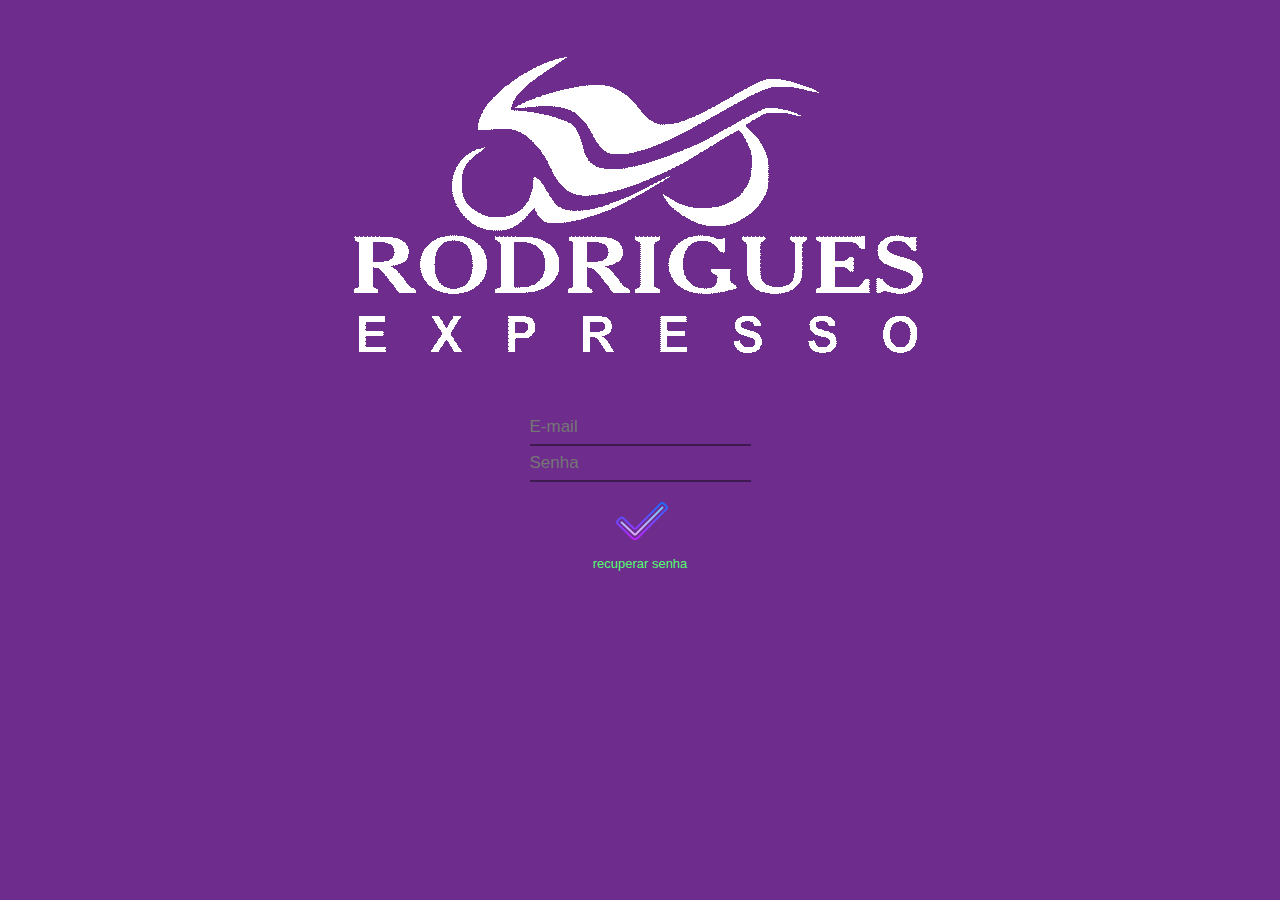
==== index.html @ b8ea5110 "primeiro commit" ====
<!DOCTYPE html>
<html lang="pt-br">
<head>
    <meta charset="UTF-8">
    <meta http-equiv="X-UA-Compatible" content="IE=edge">
    <meta name="viewport" content="width=device-width, initial-scale=1.0">
    <title>Rodrigues Expresso</title>
    <style type="text/css">
            *{
                margin: 0;
                padding: 0;
            }
            body{
                background-color:#6E2D8D;
                text-align: center;
                min-width: 580px;
            }
            figcaption{
                margin: 50px 0px;
            }
            #btn_submit{
                display: none;
            }
            label{
                display: block;
                width: 60px;
                height: 60px;
                cursor: pointer;
                background-image: url(img/checked.png);
                background-repeat: no-repeat;
            }
            form{
                display: flex;
                flex-direction: column;
                justify-content: space-around;
                align-items: center;
                height: 160px;
                margin: 50px;
            }
            input:required{
                background-color: transparent;
                border: none;
                border-bottom: 2px solid #0000006c;
                padding-bottom: 7px;
                font-size: 17px;
                outline: none;
                color: white;
            }
            a{
                color: #54FF6F;
                text-decoration: none;
                font-family: Arial, Helvetica, sans-serif;
                font-size: 13px;
            }
            a:hover{
                text-decoration: underline;
            }
    </style>
    <script src="js.js" defer></script>
</head>
<body>
    <figcaption>
        <img src="img/logoComNome.png" alt="logo rodrigues expresso">
    </figcaption>
    <form action="" method="get">
        <input type="email" placeholder="E-mail" required>
        <input type="password" placeholder="Senha" required>
        <input type="submit" value="" id="btn_submit">
        <label for="btn_submit"></label>
        <a href="http://">recuperar senha</a>
    </form>
</body>
</html>
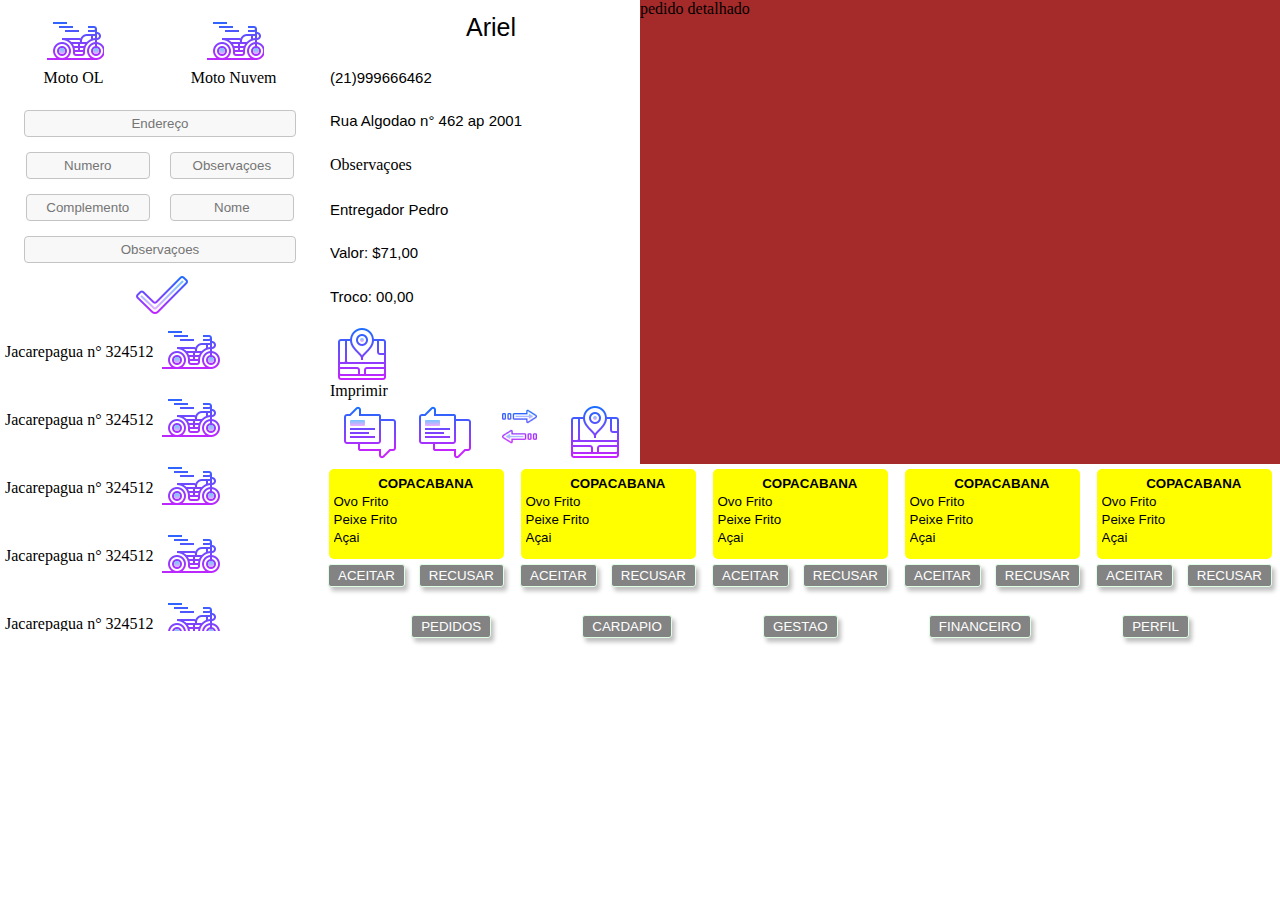
==== commit 42137cd3: "fiz nada" ====
--- a/index.html
+++ b/index.html
@@ -4,70 +4,173 @@
     <meta charset="UTF-8">
     <meta http-equiv="X-UA-Compatible" content="IE=edge">
     <meta name="viewport" content="width=device-width, initial-scale=1.0">
-    <title>Rodrigues Expresso</title>
-    <style type="text/css">
-            *{
-                margin: 0;
-                padding: 0;
-            }
-            body{
-                background-color:#6E2D8D;
-                text-align: center;
-                min-width: 580px;
-            }
-            figcaption{
-                margin: 50px 0px;
-            }
-            #btn_submit{
-                display: none;
-            }
-            label{
-                display: block;
-                width: 60px;
-                height: 60px;
-                cursor: pointer;
-                background-image: url(img/checked.png);
-                background-repeat: no-repeat;
-            }
-            form{
-                display: flex;
-                flex-direction: column;
-                justify-content: space-around;
-                align-items: center;
-                height: 160px;
-                margin: 50px;
-            }
-            input:required{
-                background-color: transparent;
-                border: none;
-                border-bottom: 2px solid #0000006c;
-                padding-bottom: 7px;
-                font-size: 17px;
-                outline: none;
-                color: white;
-            }
-            a{
-                color: #54FF6F;
-                text-decoration: none;
-                font-family: Arial, Helvetica, sans-serif;
-                font-size: 13px;
-            }
-            a:hover{
-                text-decoration: underline;
-            }
-    </style>
-    <script src="js.js" defer></script>
+    <title>Document</title>
+    <link rel="stylesheet" href="estilo.css">
 </head>
 <body>
-    <figcaption>
-        <img src="img/logoComNome.png" alt="logo rodrigues expresso">
-    </figcaption>
-    <form action="" method="get">
-        <input type="email" placeholder="E-mail" required>
-        <input type="password" placeholder="Senha" required>
-        <input type="submit" value="" id="btn_submit">
-        <label for="btn_submit"></label>
-        <a href="http://">recuperar senha</a>
-    </form>
+    <div class="body">
+        <section class="tipo_moto">
+            <div>
+                <a href="" id="moto_ol"></a>
+                <label for="moto_ol"></label>
+                <label for="moto_ol">Moto OL</label>
+            </div>
+            <div>
+                <a href="" id="moto_nuvem"></a>
+                <label for="moto_nuvem"></label>
+                <label for="moto_nuvem">Moto Nuvem</label>
+            </div>
+        </section>
+        <section class="cadastro_novo_endereco">
+            <form action="" method="get">
+                <input type="text" name="" placeholder="Endereço" required>
+                <div class="form_div1">
+                    <div>
+                        <input type="text" name="" placeholder="Numero" required>
+                        <input type="text" name="" placeholder="Complemento">
+                    </div>
+                    <div>
+                        <input type="tel"  name="" placeholder="Observaçoes">
+                        <input type="text" name="" placeholder="Nome" required>
+                    </div>
+                </div>
+                <input type="text" name="" placeholder="Observaçoes">
+                <input type="submit" value="" id="btn_submit">
+                <label for="btn_submit"></label>
+            </form>
+        </section>
+        <section class="pedido">
+            <div>
+                <p>Jacarepagua n° 324512</p> 
+                <figcaption>
+                    <img src="img/Motorcycle.png" alt="">
+                </figcaption>
+            </div>
+            <div>
+                <p>Jacarepagua n° 324512</p> 
+                <figcaption>
+                    <img src="img/Motorcycle.png" alt="">
+                </figcaption>
+            </div>
+            <div>
+                <p>Jacarepagua n° 324512</p> 
+                <figcaption>
+                    <img src="img/Motorcycle.png" alt="">
+                </figcaption>
+            </div>
+            <div>
+                <p>Jacarepagua n° 324512</p> 
+                <figcaption>
+                    <img src="img/Motorcycle.png" alt="">
+                </figcaption>
+            </div>
+            <div>
+                <p>Jacarepagua n° 324512</p> 
+                <figcaption>
+                    <img src="img/Motorcycle.png" alt="">
+                </figcaption>
+            </div>
+
+        </section>
+        <section class="menu_pedido">
+            <div>
+                <input type="text" value="Ariel" readonly>
+            </div>
+            <input type="text" value="(21)999666462" readonly >
+            <input type="text" value="Rua Algodao n° 462 ap 2001"readonly>
+            <p>Observaçoes</p>
+            <input type="text" value="Entregador Pedro" readonly >
+            <input type="text" value="Valor: $71,00" readonly>
+            <input type="text" value="Troco: 00,00" readonly >
+        </section>
+        <div class="menu_pedidos_option">
+            <div>
+                <input type="button" id="imprimir">
+                <label for="imprimir" class="img_imprimir lb"></label>
+                <label for="imprimir">Imprimir</label>
+            </div>
+            <div class="menu_pedidos_opt_caixa">
+                <input type="button" id="msg-cliente">
+                <label for="msg-cliente" class="msg-cliente lb"></label>
+                <input type="button" id="msg-cliente">
+                <label for="msg-cliente" class="msg-cliente lb"></label>
+                <input type="button" id="troca-moto">
+                <label for="troca-moto" class="troca-moto lb"></label>
+                <input type="button" id="mapa">
+                <label for="mapa" class="mapa lb"></label>
+                
+            </div>
+        </div>
+        <section class="pedido_detalhado"> pedido detalhado</section>
+        <section class="novos_pedidos">
+            <div class="novos_pedidos_caixa">
+                <div class="inform">
+                    <input type="text" value="COPACABANA" readonly class="inform-h1">
+                    <input type="text" value="Ovo Frito" readonly>
+                    <input type="text" value="Peixe Frito" readonly>
+                    <input type="text" value="Açai" readonly>
+                </div>
+                <div class="aceit-recusa">
+                    <input type="button" value="ACEITAR">
+                    <input type="button" value="RECUSAR">
+                </div>
+            </div>
+            <div class="novos_pedidos_caixa">
+                <div class="inform">
+                    <input type="text" value="COPACABANA" readonly class="inform-h1">
+                    <input type="text" value="Ovo Frito" readonly>
+                    <input type="text" value="Peixe Frito" readonly>
+                    <input type="text" value="Açai" readonly>
+                </div>
+                <div class="aceit-recusa">
+                    <input type="button" value="ACEITAR">
+                    <input type="button" value="RECUSAR">
+                </div>
+            </div>
+            <div class="novos_pedidos_caixa">
+                <div class="inform">
+                    <input type="text" value="COPACABANA" readonly class="inform-h1">
+                    <input type="text" value="Ovo Frito" readonly>
+                    <input type="text" value="Peixe Frito" readonly>
+                    <input type="text" value="Açai" readonly>
+                </div>
+                <div class="aceit-recusa">
+                    <input type="button" value="ACEITAR">
+                    <input type="button" value="RECUSAR">
+                </div>
+            </div>
+            <div class="novos_pedidos_caixa">
+                <div class="inform">
+                    <input type="text" value="COPACABANA" readonly class="inform-h1">
+                    <input type="text" value="Ovo Frito" readonly>
+                    <input type="text" value="Peixe Frito" readonly>
+                    <input type="text" value="Açai" readonly>
+                </div>
+                <div class="aceit-recusa">
+                    <input type="button" value="ACEITAR">
+                    <input type="button" value="RECUSAR">
+                </div>
+            </div>
+            <div class="novos_pedidos_caixa">
+                <div class="inform">
+                    <input type="text" value="COPACABANA" readonly class="inform-h1">
+                    <input type="text" value="Ovo Frito" readonly>
+                    <input type="text" value="Peixe Frito" readonly>
+                    <input type="text" value="Açai" readonly>
+                </div>
+                <div class="aceit-recusa">
+                    <input type="button" value="ACEITAR">
+                    <input type="button" value="RECUSAR">
+                </div>
+            </div>
+        </section>
+        <nav>
+            <input type="button" value="PEDIDOS">
+            <input type="button" value="CARDAPIO">
+            <input type="button" value="GESTAO">
+            <input type="button" value="FINANCEIRO">
+            <input type="button" value="PERFIL">
+        </nav>
+    </div>
 </body>
 </html>--- a/estilo.css
+++ b/estilo.css
@@ -0,0 +1,223 @@
+*{
+    margin: 0;
+    padding: 0;
+}
+body{
+    height: 1vh;
+}
+.body{
+    display: grid;
+    grid-template:
+    "tipo-moto                menu-pedido     pedido-detalhado" 15%
+    "cadastro_novo_endereco   menu-pedido     pedido-detalhado" 35%
+    "pedido                   div     pedido-detalhado"         23%
+    "pedido                   novos-pedidos   novos-pedidos"    133px
+    "pedido                   nav             nav"              59px
+    /25%                      25%             1fr;
+}
+
+/* TIPO MOTO*/
+.tipo_moto{
+    grid-area:tipo-moto ;
+    display: flex;
+    flex-direction: row;
+    flex-wrap: wrap;
+    justify-content: space-around;
+    align-items: center;
+    min-width: 190px;
+}
+.tipo_moto div a{
+    display: none;
+}
+.tipo_moto a:first-child{
+    display: block;
+    width: 60px;
+    height: 60px;
+    background-image: url(img/Motorcycle.png);
+    cursor: pointer;
+    margin: auto;
+}
+/* CADASTRO NOVO ENDEREÇO*/
+.cadastro_novo_endereco{
+    grid-area: cadastro_novo_endereco;
+    min-width: 190px;
+}
+form{
+    display: flex;
+    flex-direction: column;
+    align-items: center;
+    width: 90%;
+    margin: auto;
+}
+form input{
+    text-align: center;
+    margin-top: 15px;
+    width: 90%;
+    padding: 5px;
+    border-radius: 4px;
+    border: 1px solid #C4C4C4;
+    background-color: #F8F8F8;
+}
+.form_div1{
+    display: flex;
+}
+.form_div1 div{
+    margin: 0px 10px;
+}
+#btn_submit{
+    display: none;
+}
+form label{
+    display: block;
+    width: 60px;
+    height: 60px;
+    cursor: pointer;
+    background-image: url(img/checked.png);
+    background-repeat: no-repeat;
+}
+
+/* PEDIDO */
+.pedido{
+    grid-area: pedido;
+    overflow: auto;
+    max-height: 313px;
+    min-width: 190px;
+}
+.pedido div{
+    display: flex;
+    align-items: center;
+    margin: 0 5px;
+    
+}
+.pedido figcaption{
+    margin: 0 5px ;
+    cursor: pointer;
+}
+/* MENU PEDIDO */
+.menu_pedido{
+    grid-area: menu-pedido;
+    display: flex;
+    flex-direction: column;
+    justify-content: space-around;
+}
+.menu_pedido div input{
+    font-size: 25px;
+    text-align: center;
+}
+.menu_pedido p{
+    margin: 0 10px;
+}
+.menu_pedido input{
+    border: none;
+    background-color: transparent;
+    font-size: 15px;
+    margin: 0 10px;
+}
+/* MENU PEDIDOS OPTION*/
+.menu_pedidos_option{
+    grid-area: div;
+    display: flex;
+    flex-direction: column;
+    justify-content: space-between;
+    width: 300px;
+    margin: auto;
+}
+.menu_pedidos_opt_caixa{
+    display: flex;
+    justify-content: space-around;
+}
+#imprimir,#msg-cliente, #troca-moto, #mapa{
+    display: none;
+}
+.lb{
+    display: block;
+    width: 60px;
+    height: 60px;
+    border: none;
+    background-repeat: no-repeat;
+    cursor: pointer;
+}
+.img_imprimir{
+    background-image: url(img/Pickup-Point.png);
+}
+.msg-cliente{
+    background-image: url(img/Messaging.png);
+}
+.troca-moto{
+    position: relative;
+    left: 10px;
+    top: 5px;
+    background-image: url(img/Direction.png);
+}
+.mapa{
+    background-image: url(img/Pickup-Point.png);
+}
+/* PEDIDO DETALHADO */
+.pedido_detalhado{
+    grid-area: pedido-detalhado;
+    background-color: brown;
+}
+
+/* NOVOS PEDIDOS*/
+.novos_pedidos{
+    grid-area: novos-pedidos;
+    display: flex;
+    flex-direction: row;
+    align-items: center;
+    overflow: auto;
+}
+.novos_pedidos input{
+    margin: 0 5px;
+}
+.inform{
+    background-color: yellow;
+    width: 175px;
+    margin: auto;
+    text-align: left;
+    overflow: auto;
+    height: 80px;
+    border-radius: 5px;
+}
+.inform-h1{
+    text-align: right;
+    font-weight: bolder;
+}
+.inform input{
+    width: 80%;
+    border: none;
+    background-color: transparent;
+    margin-left: 5px;
+}
+.novos_pedidos div{
+    padding: 5px 0px;
+}
+.novos_pedidos_caixa{
+    width: 200px;
+    text-align: center;
+}
+.aceit-recusa input{
+    padding: 3px 9px;
+    border: 1px solid #DEFFE3;
+    background-color: #838383;
+    box-shadow: 3px 4px 4px rgba(0, 0, 0, 0.25);
+    border-radius: 3px;
+    color: white;
+    cursor: pointer;
+}
+/* NAV */
+nav{
+    grid-area: nav;
+    display: flex;
+    flex-direction: row;
+    justify-content: space-evenly;
+    align-items: center;
+}
+nav input{
+    padding: 3px 9px;
+    border: 1px solid #DEFFE3;
+    background-color: #838383;
+    box-shadow: 3px 4px 4px rgba(0, 0, 0, 0.25);
+    border-radius: 3px;
+    color: white;
+    cursor: pointer;
+}